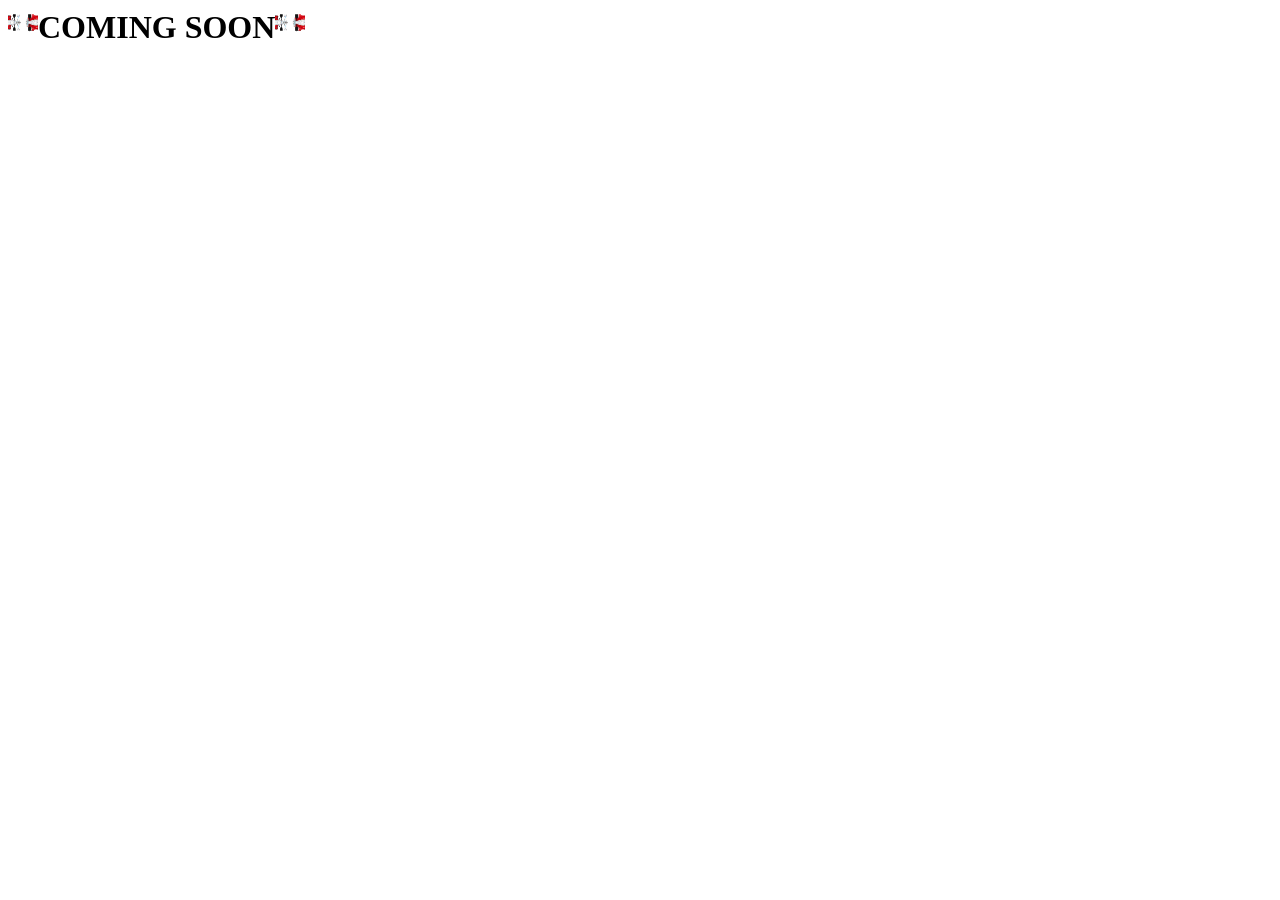
==== coming_soon.html @ 6f2de4fe "add data and presets for all tracks, except goodwood. coming soon for code" ====
<html>
<head>
  <div class="bgimg">
    <div class="center">
      <h1><img src="assets/av21_slide.gif" alt="" height="30px">COMING SOON<img src="assets/av21_slide.gif" alt="" height="30px"></h1>
    </div>
  </div>
</head>
</html>
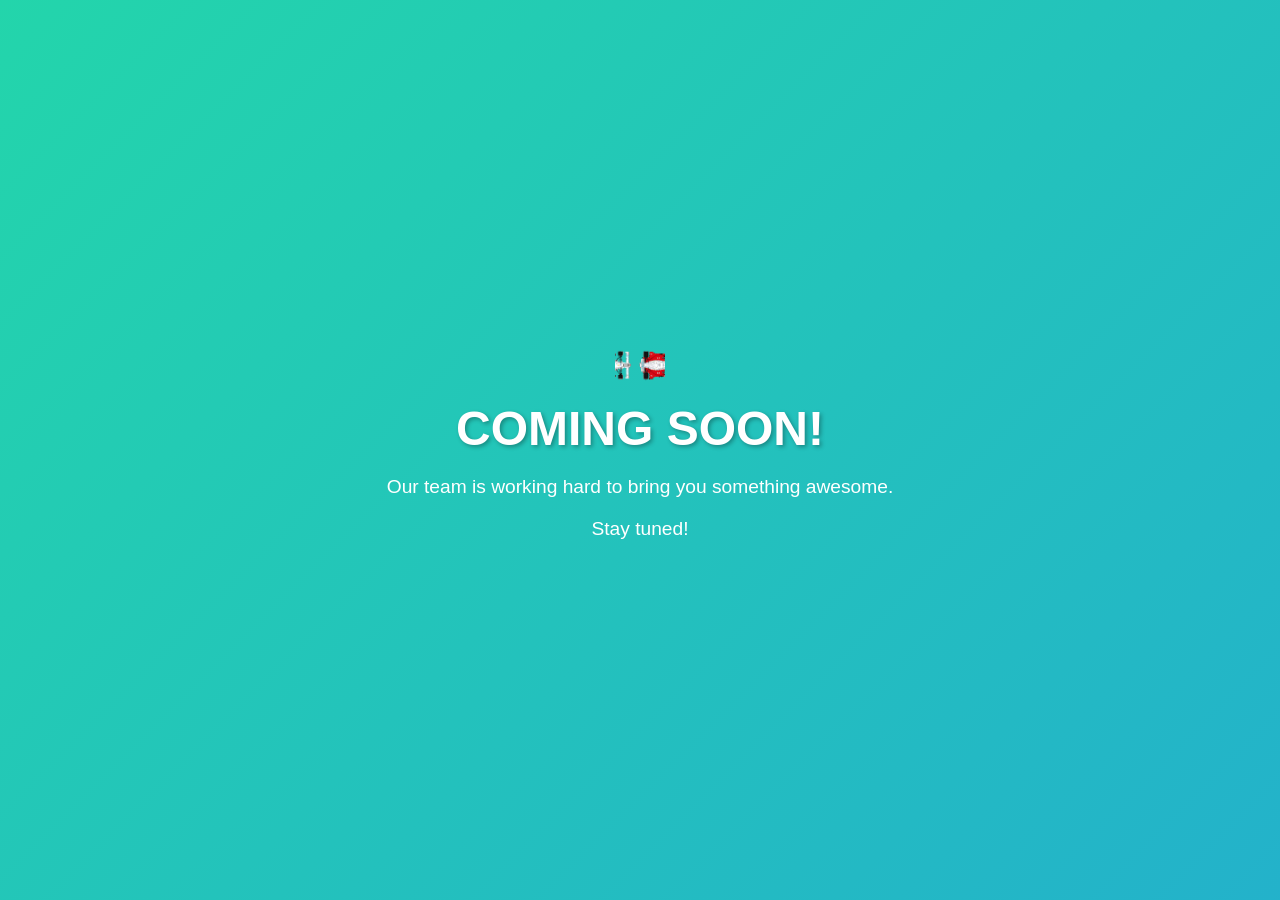
==== commit f74dbb23: "updated comming soon to be more fun, and redirected data link to coming soon page" ====
--- a/coming_soon.html
+++ b/coming_soon.html
@@ -1,9 +1,79 @@
 <html>
 <head>
-  <div class="bgimg">
-    <div class="center">
-      <h1><img src="assets/av21_slide.gif" alt="" height="30px">COMING SOON<img src="assets/av21_slide.gif" alt="" height="30px"></h1>
+  <title>Coming Soon - BETTY Dataset</title>
+  <style>
+    body {
+      margin: 0;
+      height: 100vh;
+      display: flex;
+      align-items: center;
+      justify-content: center;
+      background: linear-gradient(-45deg, #ee7752, #e73c7e, #23a6d5, #23d5ab);
+      background-size: 400% 400%;
+      animation: gradient 15s ease infinite;
+      font-family: Arial, sans-serif;
+    }
+    
+    @keyframes gradient {
+      0% {
+        background-position: 0% 50%;
+      }
+      50% {
+        background-position: 100% 50%;
+      }
+      100% {
+        background-position: 0% 50%;
+      }
+    }
+
+    .container {
+      text-align: center;
+      color: white;
+      padding: 20px;
+    }
+
+    h1 {
+      font-size: 3em;
+      margin: 10px;
+      text-shadow: 2px 2px 4px rgba(0,0,0,0.3);
+    }
+
+    .racing-car {
+      animation: race 2s linear infinite;
+      display: inline-block;
+    }
+
+    @keyframes race {
+      0% {
+        transform: translateX(-50px);
+      }
+      100% {
+        transform: translateX(50px);
+      }
+    }
+
+    .message {
+      font-size: 1.2em;
+      margin-top: 20px;
+      opacity: 0;
+      animation: fadeIn 2s ease-in forwards;
+    }
+
+    @keyframes fadeIn {
+      to {
+        opacity: 1;
+      }
+    }
+  </style>
+</head>
+<body>
+  <div class="container">
+    <div class="racing-car">
+      <img src="assets/av21_slide.gif" alt="Racing Car" height="50px">
     </div>
+    <h1>COMING SOON!</h1>
+    <p class="message">Our team is working hard to bring you something awesome.</p>
+    <p class="message" style="animation-delay: 0.5s">Stay tuned!</p>
   </div>
-</head>
+</body>
 </html>
